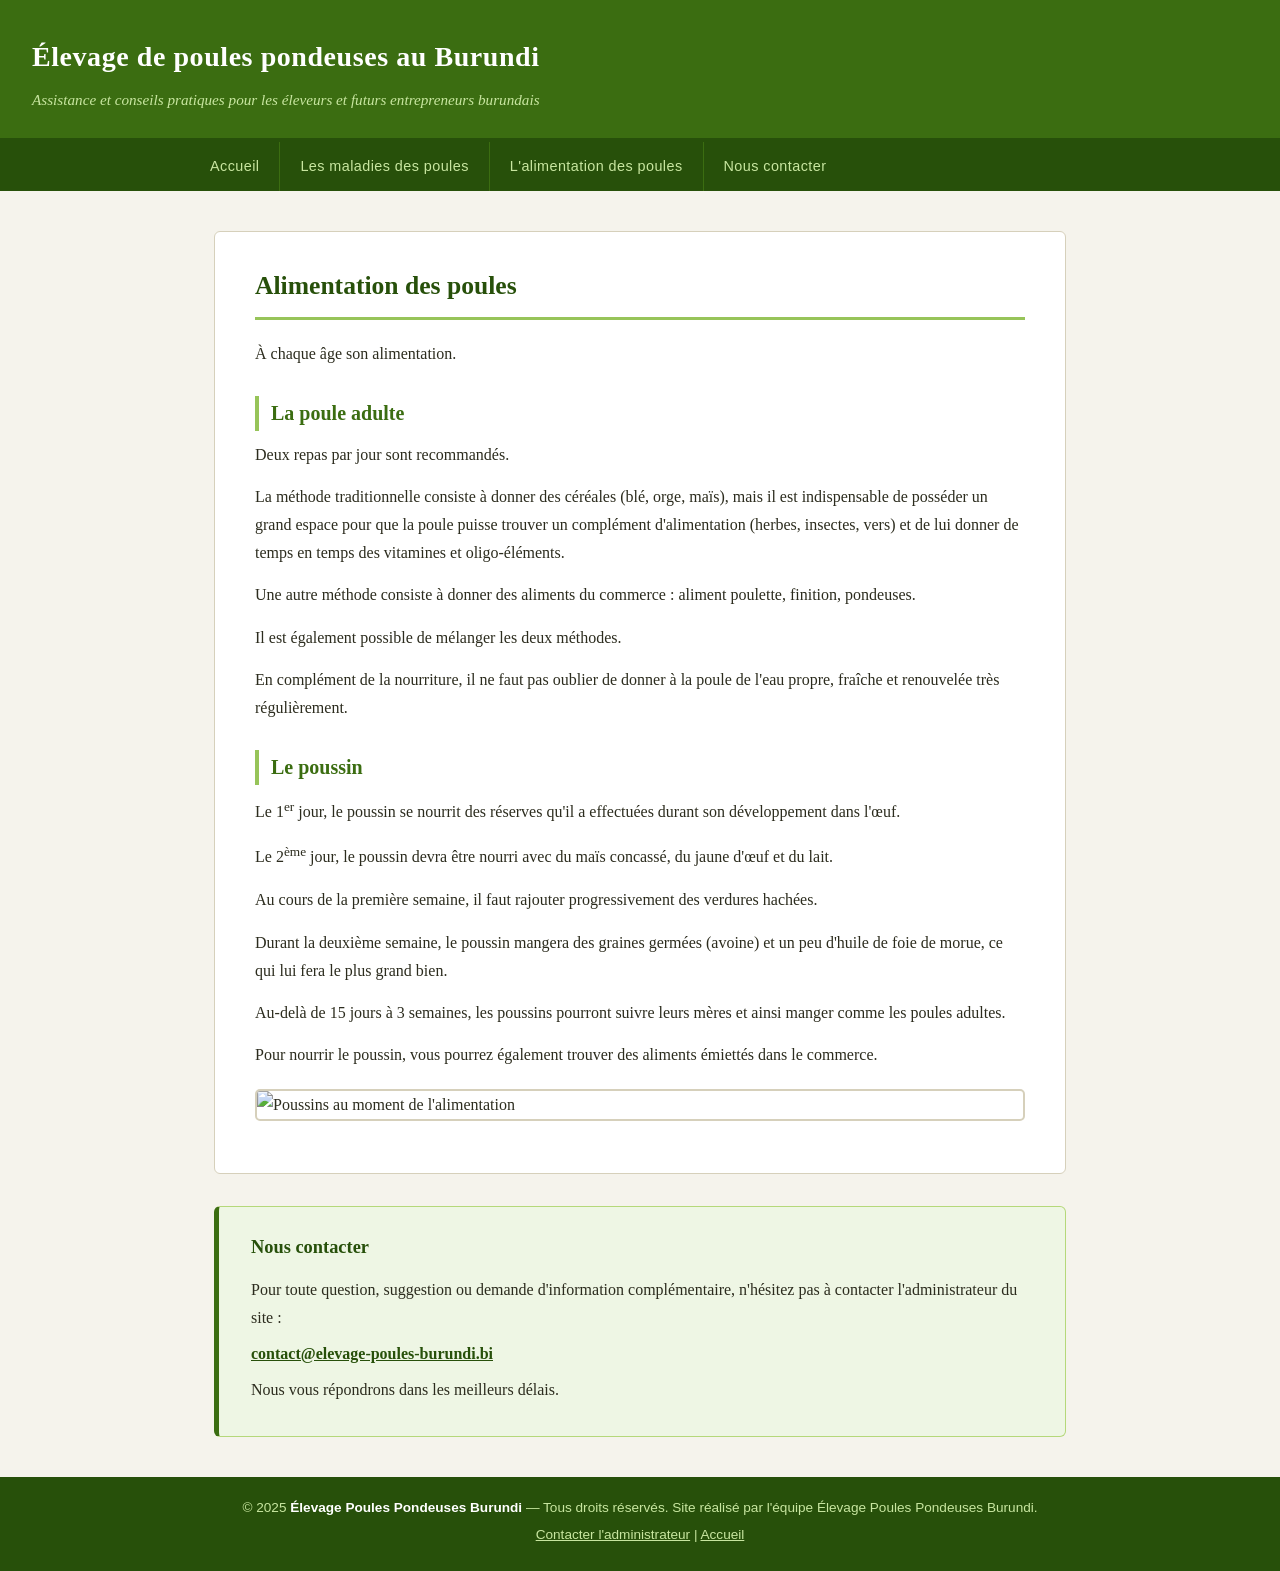
==== alimentation-poules.html @ 7e7d3dc6 "Add files via upload" ====
<!DOCTYPE html>
<html lang="fr">
<head>
	<meta charset="UTF-8">
	<meta name="viewport" content="width=device-width, initial-scale=1.0">
	<meta name="description" content="L'alimentation des poules pondeuses et des poussins au Burundi : méthodes d'alimentation, rations recommandées et conseils pratiques selon l'âge.">
	<meta name="keywords" content="alimentation poules, nourrir poussins, céréales, élevage, poulailler, Burundi, aviculture, pondeuses">
	<meta name="author" content="Administrateur du site - Élevage Poules Pondeuses Burundi">
	<meta name="robots" content="index, follow">
	<title>L'alimentation des poules pondeuses - Élevage au Burundi</title>
	<link rel="stylesheet" href="style-ecran.css" media="screen">
	<link rel="stylesheet" href="style-impression.css" media="print">
</head>
<body>

	<header>
		<h1>Élevage de poules pondeuses au Burundi</h1>
		<p>Assistance et conseils pratiques pour les éleveurs et futurs entrepreneurs burundais</p>
	</header>

	<nav aria-label="Navigation principale">
		<ul>
			<li><a href="index.html">Accueil</a></li>
			<li><a href="maladies-poules.html">Les maladies des poules</a></li>
			<li><a href="alimentation-poules.html">L'alimentation des poules</a></li>
			<li><a href="#contact">Nous contacter</a></li>
		</ul>
	</nav>

	<main>

		<article>
			<h1>Alimentation des poules</h1>

			<p>À chaque âge son alimentation.</p>

			<section>
				<h2>La poule adulte</h2>

				<p>Deux repas par jour sont recommandés.</p>

				<p>La méthode traditionnelle consiste à donner des céréales (blé, orge, maïs), mais il est
				indispensable de posséder un grand espace pour que la poule puisse trouver un complément
				d'alimentation (herbes, insectes, vers) et de lui donner de temps en temps des vitamines
				et oligo-éléments.</p>

				<p>Une autre méthode consiste à donner des aliments du commerce : aliment poulette,
				finition, pondeuses.</p>

				<p>Il est également possible de mélanger les deux méthodes.</p>

				<p>En complément de la nourriture, il ne faut pas oublier de donner à la poule de l'eau
				propre, fraîche et renouvelée très régulièrement.</p>
			</section>

			<section>
				<h2>Le poussin</h2>

				<p>Le 1<sup>er</sup> jour, le poussin se nourrit des réserves qu'il a effectuées durant
				son développement dans l'œuf.</p>

				<p>Le 2<sup>ème</sup> jour, le poussin devra être nourri avec du maïs concassé, du jaune
				d'œuf et du lait.</p>

				<p>Au cours de la première semaine, il faut rajouter progressivement des verdures
				hachées.</p>

				<p>Durant la deuxième semaine, le poussin mangera des graines germées (avoine) et un peu
				d'huile de foie de morue, ce qui lui fera le plus grand bien.</p>

				<p>Au-delà de 15 jours à 3 semaines, les poussins pourront suivre leurs mères et ainsi
				manger comme les poules adultes.</p>

				<p>Pour nourrir le poussin, vous pourrez également trouver des aliments émiettés dans
				le commerce.</p>

				<p>
					<img src="Poule2.JPG" alt="Poussins au moment de l'alimentation">
				</p>
			</section>
		</article>

		<section id="contact">
			<h2>Nous contacter</h2>
			<p>Pour toute question, suggestion ou demande d'information complémentaire, n'hésitez pas à
			contacter l'administrateur du site :</p>
			<p><a href="mailto:contact@elevage-poules-burundi.bi">contact@elevage-poules-burundi.bi</a></p>
			<p>Nous vous répondrons dans les meilleurs délais.</p>
		</section>

	</main>

	<footer>
		<p>
			&copy; 2025 <strong>Élevage Poules Pondeuses Burundi</strong> &mdash;
			Tous droits réservés. Site réalisé par l'équipe Élevage Poules Pondeuses Burundi.
		</p>
		<p>
			<a href="bjleevice@yahoo.fr">Contacter l'administrateur</a> |
			<a href="index.html">Accueil</a>
		</p>
	</footer>

</body>
</html>
---- style-ecran.css ----
/* ================================================
   FEUILLE DE STYLE ÉCRAN
   Site : Élevage de poules pondeuses au Burundi
   Auteur : Équipe éditoriale burundaise
   ================================================ */

/* --- Réinitialisation --- */
*, *::before, *::after {
    box-sizing: border-box;
    margin: 0;
    padding: 0;
}

/* --- Base --- */
html {
    font-size: 16px;
    scroll-behavior: smooth;
}

body {
    font-family: Georgia, "Times New Roman", serif;
    font-size: 1rem;
    line-height: 1.75;
    color: #2c2c1e;
    background-color: #f5f3ec;
}

/* --- Liens --- */
a {
    color: #3b6d11;
    text-decoration: underline;
}

a:hover,
a:focus {
    color: #1e3d07;
    text-decoration: none;
}

/* ================================================
   EN-TÊTE
   ================================================ */
header {
    background-color: #3b6d11;
    color: #ffffff;
    padding: 2rem 2rem 1.5rem;
    border-bottom: 4px solid #27500a;
}

header h1 {
    font-family: Georgia, "Times New Roman", serif;
    font-size: 1.75rem;
    font-weight: bold;
    letter-spacing: 0.02em;
    margin-bottom: 0.4rem;
}

header p {
    font-size: 0.95rem;
    color: #c8e6a0;
    font-style: italic;
}

/* ================================================
   NAVIGATION
   ================================================ */
nav {
    background-color: #27500a;
}

nav ul {
    list-style: none;
    display: flex;
    flex-wrap: wrap;
    gap: 0;
    max-width: 900px;
    margin: 0 auto;
    padding: 0;
}

nav ul li a {
    display: block;
    padding: 0.75rem 1.25rem;
    color: #c8e6a0;
    text-decoration: none;
    font-family: Arial, Helvetica, sans-serif;
    font-size: 0.9rem;
    letter-spacing: 0.03em;
    border-right: 1px solid #3b6d11;
    transition: background-color 0.2s, color 0.2s;
}

nav ul li:last-child a {
    border-right: none;
}

nav ul li a:hover,
nav ul li a:focus {
    background-color: #3b6d11;
    color: #ffffff;
}

/* ================================================
   CONTENU PRINCIPAL
   ================================================ */
main {
    max-width: 900px;
    margin: 2.5rem auto;
    padding: 0 1.5rem;
}

/* ================================================
   ARTICLE ET SECTIONS
   ================================================ */
article {
    background-color: #ffffff;
    border: 1px solid #d6d0bb;
    border-radius: 6px;
    padding: 2rem 2.5rem;
    margin-bottom: 2rem;
}

article > h1 {
    font-size: 1.6rem;
    color: #27500a;
    border-bottom: 3px solid #97c459;
    padding-bottom: 0.5rem;
    margin-bottom: 1.25rem;
}

article > p {
    margin-bottom: 1rem;
    color: #2c2c1e;
}

/* Titres dans article */
article h2 {
    font-size: 1.25rem;
    color: #3b6d11;
    margin-top: 1.75rem;
    margin-bottom: 0.6rem;
    padding-left: 0.75rem;
    border-left: 4px solid #97c459;
}

article h3 {
    font-size: 1.05rem;
    color: #27500a;
    margin-top: 1.25rem;
    margin-bottom: 0.5rem;
    font-style: italic;
}

article section {
    margin-top: 1.5rem;
}

article section p {
    margin-bottom: 0.9rem;
}

/* Images */
article img {
    display: block;
    max-width: 100%;
    height: auto;
    border-radius: 5px;
    border: 2px solid #d6d0bb;
    margin: 1.25rem 0;
}

/* Listes dans article */
article ul {
    margin: 0.75rem 0 0.75rem 1.5rem;
}

article ul li {
    margin-bottom: 0.35rem;
}

/* ================================================
   SECTION CONTACT
   ================================================ */
section#contact {
    background-color: #eef6e4;
    border: 1px solid #b5d87a;
    border-left: 5px solid #3b6d11;
    border-radius: 6px;
    padding: 1.5rem 2rem;
    margin-bottom: 2rem;
}

section#contact h2 {
    font-size: 1.15rem;
    color: #27500a;
    margin-bottom: 0.75rem;
}

section#contact p {
    margin-bottom: 0.5rem;
}

section#contact a {
    font-weight: bold;
    color: #27500a;
}

section#contact a:hover {
    color: #3b6d11;
}

/* ================================================
   PIED DE PAGE
   ================================================ */
footer {
    background-color: #27500a;
    color: #c8e6a0;
    text-align: center;
    padding: 1.25rem 2rem;
    font-family: Arial, Helvetica, sans-serif;
    font-size: 0.85rem;
    line-height: 1.6;
    margin-top: 2rem;
}

footer p {
    margin-bottom: 0.35rem;
}

footer strong {
    color: #ffffff;
}

footer a {
    color: #c8e6a0;
    text-decoration: underline;
}

footer a:hover {
    color: #ffffff;
}

/* ================================================
   RESPONSIVE — tablettes et mobiles
   ================================================ */
@media screen and (max-width: 700px) {
    header {
        padding: 1.25rem 1rem 1rem;
    }

    header h1 {
        font-size: 1.3rem;
    }

    nav ul {
        flex-direction: column;
    }

    nav ul li a {
        border-right: none;
        border-bottom: 1px solid #3b6d11;
    }

    main {
        padding: 0 0.75rem;
        margin: 1.25rem auto;
    }

    article {
        padding: 1.25rem 1rem;
    }

    section#contact {
        padding: 1rem;
    }
}
---- style-impression.css ----
/* ================================================
   FEUILLE DE STYLE IMPRESSION
   Site : Élevage de poules pondeuses au Burundi
   Auteur : Équipe éditoriale burundaise
   ================================================ */

/* --- Base impression --- */
*, *::before, *::after {
    box-sizing: border-box;
    margin: 0;
    padding: 0;
}

html {
    font-size: 12pt;
}

body {
    font-family: Georgia, "Times New Roman", serif;
    font-size: 12pt;
    line-height: 1.6;
    color: #000000;
    background-color: #ffffff;
}

/* --- Liens : afficher l'URL après le texte --- */
a::after {
    content: " (" attr(href) ")";
    font-size: 9pt;
    color: #444444;
}

a[href^="#"]::after,
a[href^="mailto:"]::after {
    content: "";
}

/* ================================================
   EN-TÊTE
   ================================================ */
header {
    border-bottom: 2pt solid #000000;
    padding-bottom: 0.5cm;
    margin-bottom: 0.75cm;
}

header h1 {
    font-size: 18pt;
    font-weight: bold;
    color: #000000;
}

header p {
    font-size: 10pt;
    color: #333333;
    font-style: italic;
}

/* ================================================
   NAVIGATION — masquée à l'impression
   ================================================ */
nav {
    display: none;
}

/* ================================================
   CONTENU PRINCIPAL
   ================================================ */
main {
    width: 100%;
    margin: 0;
    padding: 0;
}

/* ================================================
   ARTICLE ET SECTIONS
   ================================================ */
article {
    margin-bottom: 1cm;
}

article > h1 {
    font-size: 16pt;
    font-weight: bold;
    border-bottom: 1pt solid #000000;
    padding-bottom: 0.2cm;
    margin-bottom: 0.4cm;
    page-break-after: avoid;
}

article h2 {
    font-size: 13pt;
    font-weight: bold;
    margin-top: 0.6cm;
    margin-bottom: 0.25cm;
    page-break-after: avoid;
}

article h3 {
    font-size: 11pt;
    font-weight: bold;
    font-style: italic;
    margin-top: 0.4cm;
    margin-bottom: 0.2cm;
    page-break-after: avoid;
}

article p,
article section p {
    margin-bottom: 0.35cm;
    orphans: 3;
    widows: 3;
}

article section {
    margin-top: 0.5cm;
}

/* Images — adaptées à la largeur de la page */
article img {
    display: block;
    max-width: 100%;
    height: auto;
    margin: 0.5cm 0;
}

/* Listes */
article ul {
    margin: 0.3cm 0 0.3cm 1cm;
}

article ul li {
    margin-bottom: 0.15cm;
}

/* ================================================
   SECTION CONTACT
   ================================================ */
section#contact {
    border-top: 1pt solid #000000;
    margin-top: 0.75cm;
    padding-top: 0.5cm;
}

section#contact h2 {
    font-size: 12pt;
    font-weight: bold;
    margin-bottom: 0.25cm;
}

section#contact p {
    margin-bottom: 0.2cm;
    font-size: 11pt;
}

/* ================================================
   PIED DE PAGE
   ================================================ */
footer {
    border-top: 1pt solid #000000;
    margin-top: 0.75cm;
    padding-top: 0.4cm;
    font-size: 9pt;
    color: #333333;
    text-align: center;
}

footer p {
    margin-bottom: 0.15cm;
}

/* ================================================
   SAUTS DE PAGE
   ================================================ */
h1, h2, h3 {
    page-break-after: avoid;
}

p, ul, section {
    page-break-inside: avoid;
}
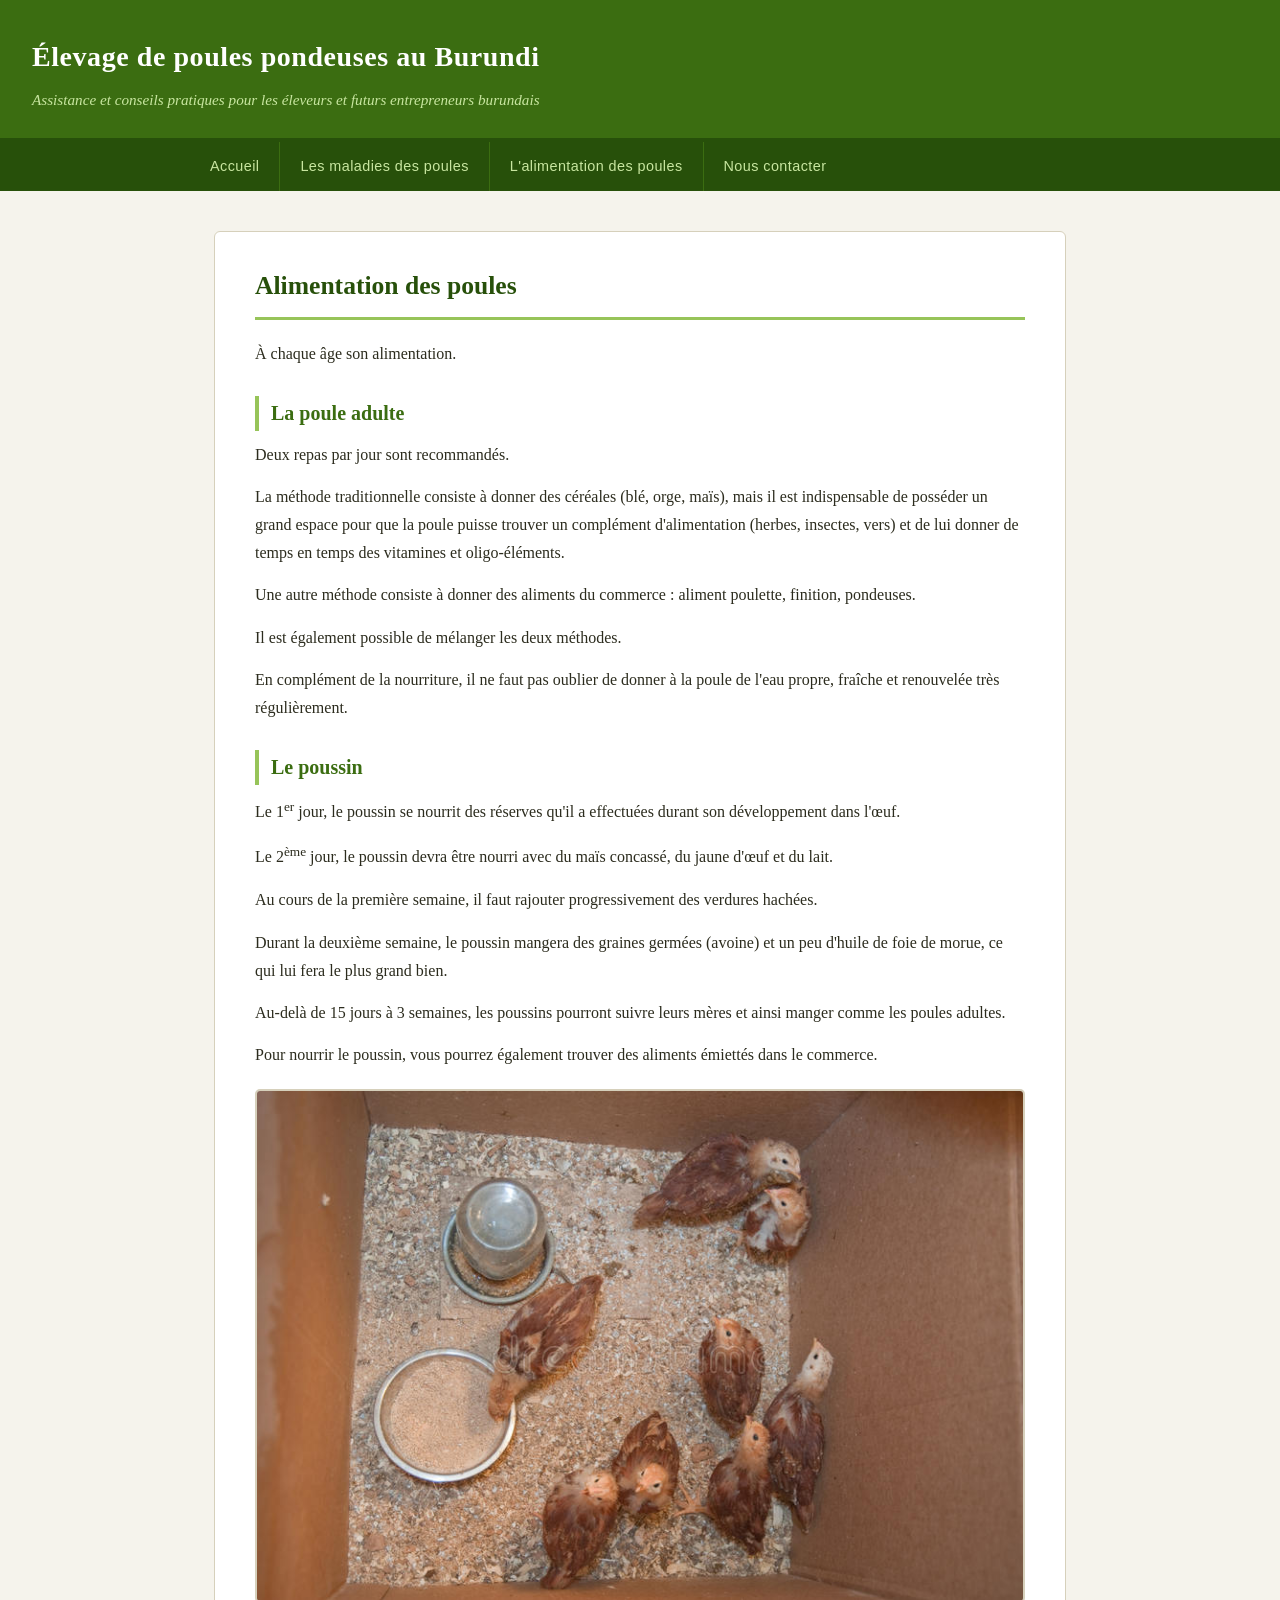
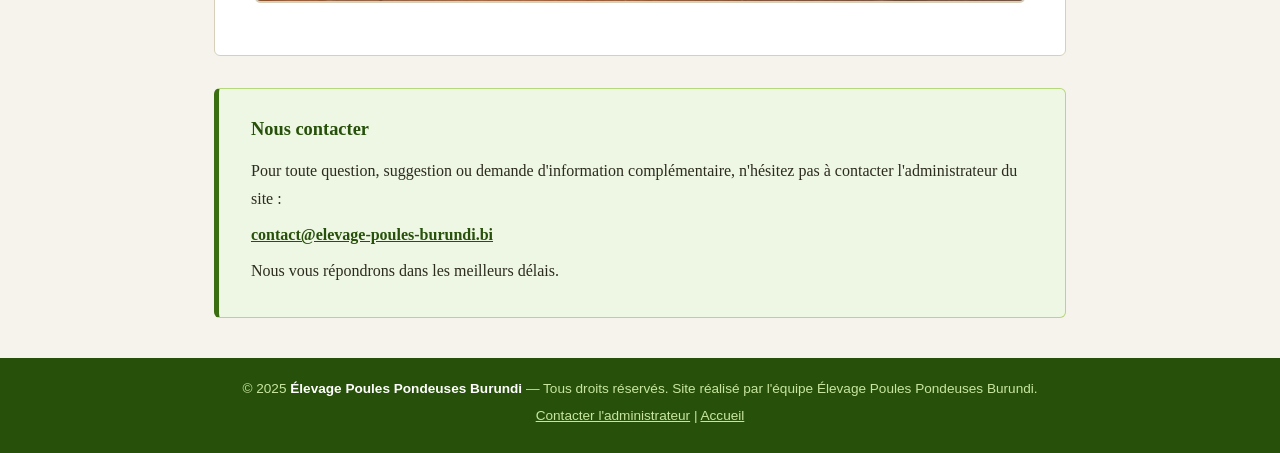
==== commit 73a34e90: "Fix image file extension from .JPG to .jpg" ====
--- a/alimentation-poules.html
+++ b/alimentation-poules.html
@@ -75,7 +75,8 @@
 				le commerce.</p>
 
 				<p>
-					<img src="Poule2.JPG" alt="Poussins au moment de l'alimentation">
+					<img src="Poule2.jpg" alt="Poussins au moment de l'alimentation">
+					
 				</p>
 			</section>
 		</article>
